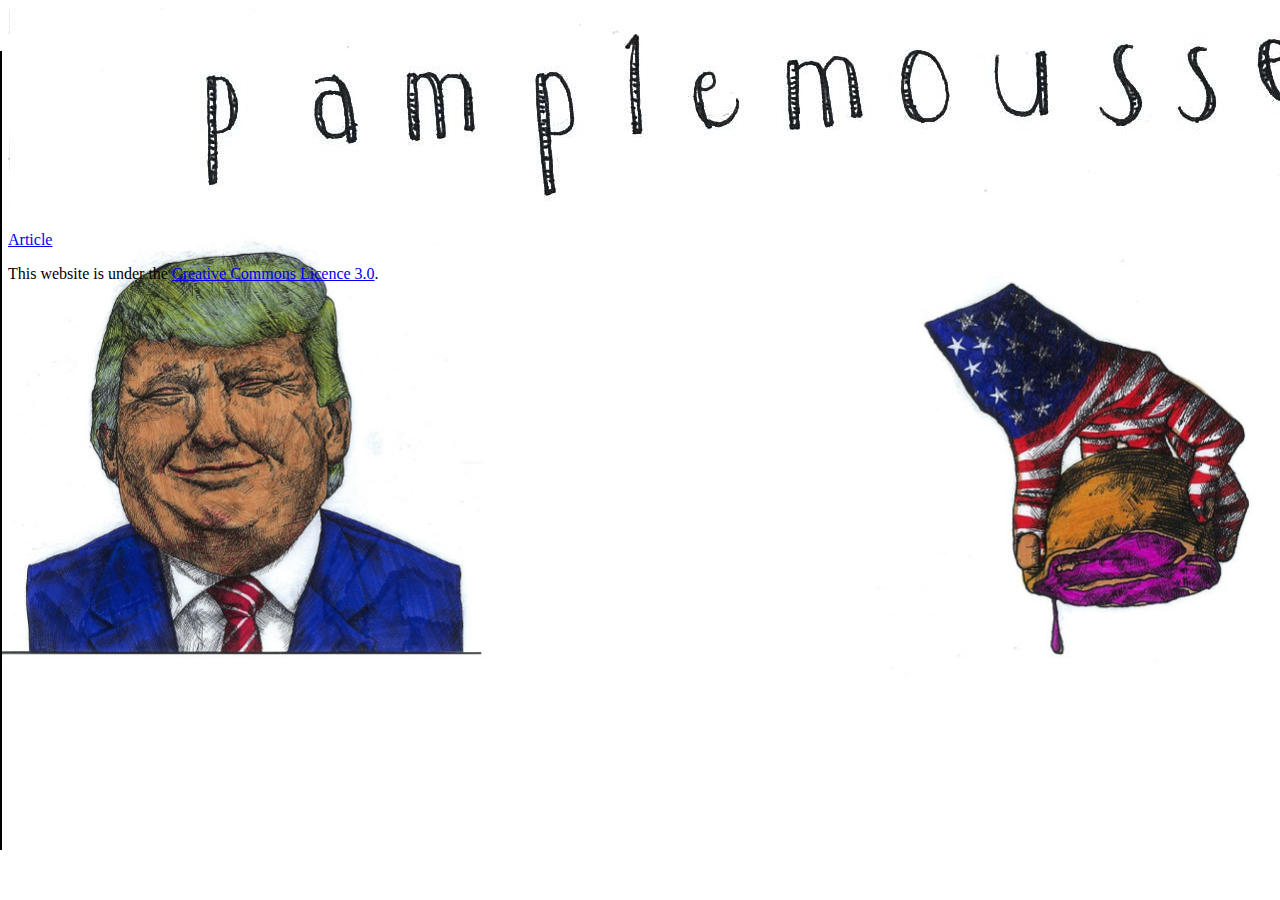
==== issue1.html @ 45318f33 "second commit" ====
<!DOCTYPE html>
<html>
	<head>
		<meta charset="utf-8">
		<link rel="stylesheet" type="text/css" href="Styles.css">
		<meta name="description" content="Articles in Issue 1">		
	</head>
	<body>
		<div class="body">
			<img class="nadpis" src="Images/text.jpg">
			<p class="main">
				<a href="odkaz na pdf" class="link">Article</a>
			</p>
			<p class="foot">
				This website is under the <a href="licence CC">Creative Commons Licence 3.0</a>.
			</p>
		</div>
	</body>
</html>
---- Styles.css ----
body {
	background-image: url("Images/Background.jpg");
	background-attachment: fixed;
	background-repeat: no-repeat;
	background-size: 100%;
	background-position: 50% 50%
}

.nadpis{
}
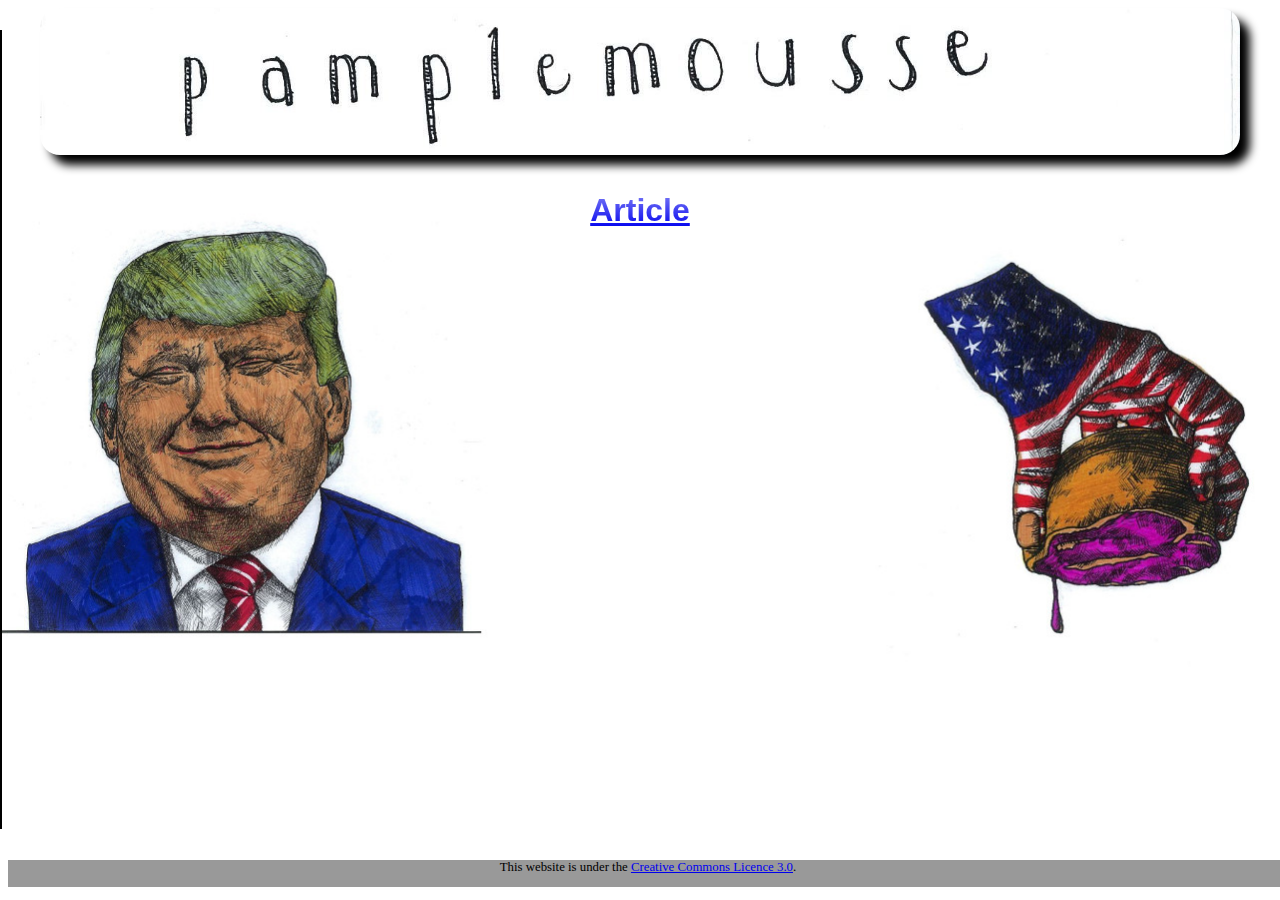
==== commit 0b2e0cd3: "pridani css" ====
--- a/issue1.html
+++ b/issue1.html
@@ -9,6 +9,7 @@
 		<div class="body">
 			<img class="nadpis" src="Images/text.jpg">
 			<p class="main">
+				<br>
 				<a href="odkaz na pdf" class="link">Article</a>
 			</p>
 			<p class="foot">
--- a/Styles.css
+++ b/Styles.css
@@ -1,10 +1,57 @@
-body {
+@font-face {
+	font-family: 'JungleFeverRegular';
+	src: url('JungleFever-webfont.eot');
+	src: local('☺'), url('JungleFever-webfont.woff') format('woff'), url('JungleFever-webfont.ttf') format('truetype'), url('JungleFever-webfont.svg#webfontBlD2f3Gz') format('svg');
+	font-weight: normal;
+	font-style: normal;
+}
+
+body {	
 	background-image: url("Images/Background.jpg");
 	background-attachment: fixed;
 	background-repeat: no-repeat;
 	background-size: 100%;
-	background-position: 50% 50%
+	background-position: 50% 30%;
 }
 
-.nadpis{
-}+.nadpis {
+	background-color: white;
+	height: 100%;
+	width: 95%;
+	border: 3% dashed #21303b;
+	margin-left: auto;
+    margin-right: auto;
+    display: block;
+	-webkit-box-shadow: 10% 10% 10% #000;
+	-moz-box-shadow: 10% 10% 10% #000;
+	box-shadow: 10px 10px 10px #000;
+	-webkit-border-radius: 20%;
+	-moz-border-radius: 20%;
+	border-radius: 20px;
+}
+
+.main {
+	text-align: center;
+	font-size: 200%;
+	font-family: 'JungleFeverRegular', Helvetica, sans-serif;
+	font-weight: bold;
+	text-shadow: rgba(0, 0, 0, .2) 3% 3% 3%;
+    position: relative;
+    margin-top: 0;
+    font-family: 'Lobster', helvetica, arial;
+   	text-decoration: none;
+    -webkit-mask-image: -webkit-gradient(linear, left top, left bottom, from(rgba(0,0,0,1)), color-stop(50%, rgba(0,0,0,.5)), to(rgba(0,0,0,1)));
+    text-shadow: 0 1% 0 white;
+}
+
+.foot {
+	position: fixed;
+	text-align: center;
+	font-size: 80%;
+	vertical-align: bottom;
+   	bottom: 0%;
+   	height:3%;
+   	width:100%;
+   	background:#999;
+   	background-attachment: fixed;
+	}